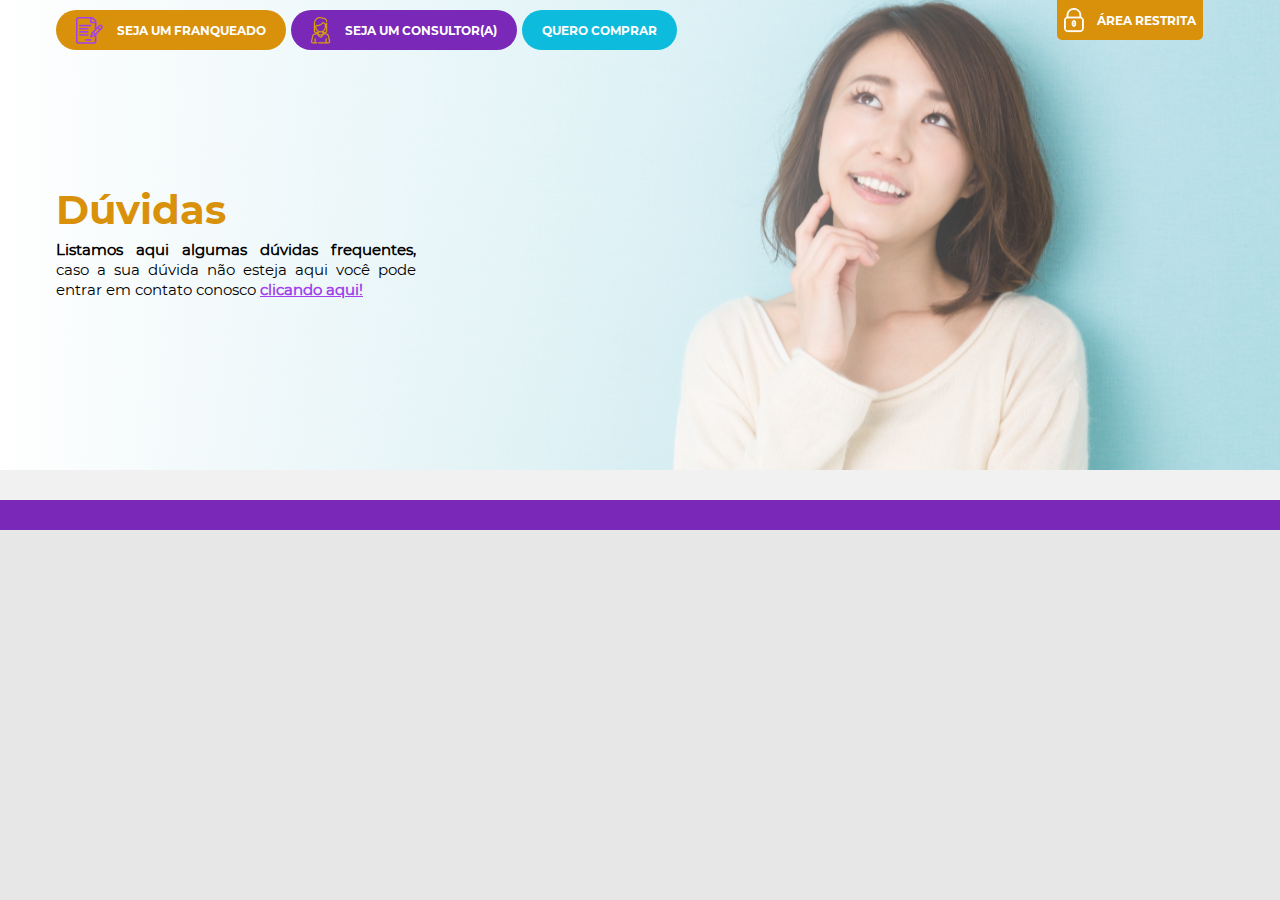
==== teste-duo/pages/home/index.html @ f74781a8 "first commit" ====
<!DOCTYPE html>
<html lang="pt-br"> 


<head>
    
    <title>Dúvidas</title>

    <meta charset="UTF-8">
    <meta name="description" content="Dúvidas">
    <meta name="viewport" content="width=device-width" , initial-scale=1.0>

    <link rel="stylesheet" type="text/css" href="../../assets/reset.css">
    <link rel="stylesheet" type="text/css" href="index.css" />
    <link rel="icon" href="../../assets/icons/seja_consultor.png" />

    <script type="text/javascript" src="index.js"></script>
</head>

<body>
    <header>
        <section class="Principal">
            <div class="navResp">
                <nav>
                    <ul>
                        <button class="franqueado"><img src="../../assets/icons/editar.png" class="icon">
                            <li><a href="../guide/index.html" target="_blank">Seja um Franqueado</a></li>
                        </button>
                        <button class="consultor"><img src="../../assets/icons/seja_consultor.png" class="icon">
                            <li><a href="../guide/index.html" target="_blank">Seja um Consultor(a)</a></li>
                        </button>
                        <button class="comprar">
                            <li><a href="../guide/index.html" target="_blank">Quero comprar</a></li>
                        </button>
                        <button class="restrito"><img src="../../assets/icons/area_restrita.png" class="icon">
                            <li><a href="../guide/index.html" target="_blank">Área Restrita</a></li>
                        </button>
                    </ul>
                </nav>
            </div>



            <div class="divDuvidasFrequentes">
                <h2 class="duvida">Dúvidas</h2>
                <p class="duvidasFrequentes"><strong>Listamos aqui algumas dúvidas frequentes,</strong>
                    caso a sua dúvida não esteja aqui você pode entrar em contato conosco
                    <a href="novaGuia.html" title="Ajuda" class="ajuda"> clicando aqui!</a>
                </p>
            </div>
        </section>
    </header>

    <main>
        <div class="duvidas" id="duvidas">
        </div>
    </main>

    <footer>
    </footer>
</body>

</html>
---- teste-duo/pages/home/index.css ----
@charset "UTF-8";

@font-face {
    font-family: 'Regular'; src: url('../../assets/fonts/Montserrat-Regular.ttf');
    font-weight: normal;
    font-style: normal;
}

@font-face {
    font-family: 'Bold'; src: url('../../assets/fonts/Montserrat-Bold.ttf');
    font-weight: normal;
    font-style: normal;
}

body {
    background-color: #d3d1d183
}

header {
    background-color: #cecdcdb7
}

nav {
    font-family: 'Regular', sans-serif; 
    position: absolute;
    margin-left: 4%;
}

nav ul {
    list-style: none;
    text-align: center;
}

nav li {
    display: inline; 
    text-align: center; 
    vertical-align: middle;
}

nav a { 
    text-transform: uppercase;
    color: #FFFFFF;
    font-family: 'Bold', sans-serif;
    text-decoration: none;
    font-size: 12px;
}

nav a:hover{ 
    color: #8f04f8; 
    transition: .3s;
}

.icon {
    align-items: left; 
    vertical-align: middle; 
    padding-right: 10px;
}

.franqueado {
    width: auto;
    height: 40px;
    background-color: #D9910B; 
    border-radius: 50px; border-style: none;
    padding: 0 20px; 
    margin-top: 10px; margin-left: 5px; 
    cursor: pointer; 
    float: left;
}

.consultor {
    width: auto;
    height: 40px;
    background-color: #7928B7; 
    border-radius: 50px; border-style: none;
    padding: 0 20px;
    margin-top: 10px; margin-left: 5px;
    cursor: pointer; 
    left: 5%;
    float: left;
}

.comprar {
    width: auto;
    height: 40px;
    background-color: #0DBBDD; 
    border-radius: 50px; border-style: none;
    padding: 0 20px;
    margin-top: 10px; margin-left: 5px;
    cursor: pointer; 
    left: 5%;
    float: left;
}

.restrito {
    width: auto;
    height: 40px;
    background-color: #D9910B; 
    border-radius: 0 0 5px 5px; border-style: none;
    text-align: center;
    cursor: pointer; 
    padding: 7px;
    display: inline-block;
    position: fixed; 
    top: 0;
    right: 6%; 
}

.divDuvidasFrequentes {
    text-align: justify; 
    padding: 10rem 10rem 10rem 1rem; 
    min-height:100%;
    background:linear-gradient(90deg, rgba(255, 255, 255, 1), rgba(255, 255, 255, 0)), url("../../assets/images/header.png");
    background-size:cover;
    background-repeat: no-repeat;
    background-position: center right;
    
}

.ajuda {
    color: #A141EB; 
    font-weight:bold;
}

.duvida {
    font-family: 'Bold'; 
    font-size: 40px;
    color: #D9910B; 
    font-weight: bold; 
    padding: auto;
    margin-left: 40px;
    margin-top: 30px;
}

strong {
    font-weight: bold;
}

.duvidasFrequentes {
    font-family: 'Regular'; font-size: 15px; 
    width: 360px;
    margin: 10px auto;
    margin-left: 40px;
    line-height: 20px;
}

main {
    background-color: #F1F1F1;
    padding-bottom: 30px; 
}

.seta {
    display:block;
    width: 25px;
    margin-left: 93%;
}

.hidden {
    display: none;
}

label {
    text-align:right;
}

.pergunta {
    font-family: 'Bold'; 
    font-size: 16px; 
    color: #A141EB;
    padding: 15px 0 10px 40px;
    line-height: 50px;
    width: 100%;
    cursor: pointer;
}

.resposta { 
    font-family: 'Regular'; 
    font-size: 14px;  
    line-height: 18px; 
    width: 70%;
    padding: 10px 0 15px 40px;
}

footer {
    background-color: #7928B7; 
    padding: 15px 100px; 
    width: auto;
}

.duvidaContainer::before {
    content:'';
    position:absolute; 
    top: 10px; 
    right: 45px; 
    width: 30px; 
    height: 17px; 
    background-image: url('../../assets/icons/seta.png');
    transition: all 0.25s;
}

.duvidaContainer.ativo::before {
     /* transform: rotate(180deg) */
      transform: scaleY(-1) 
}

.duvidaContainer {
    position:relative; 

}

@media all and (max-width:768px) {
    .textoFrequente {
        font-family: 'Regular'; font-size: 18px; 
        width: 100%;
    }
}
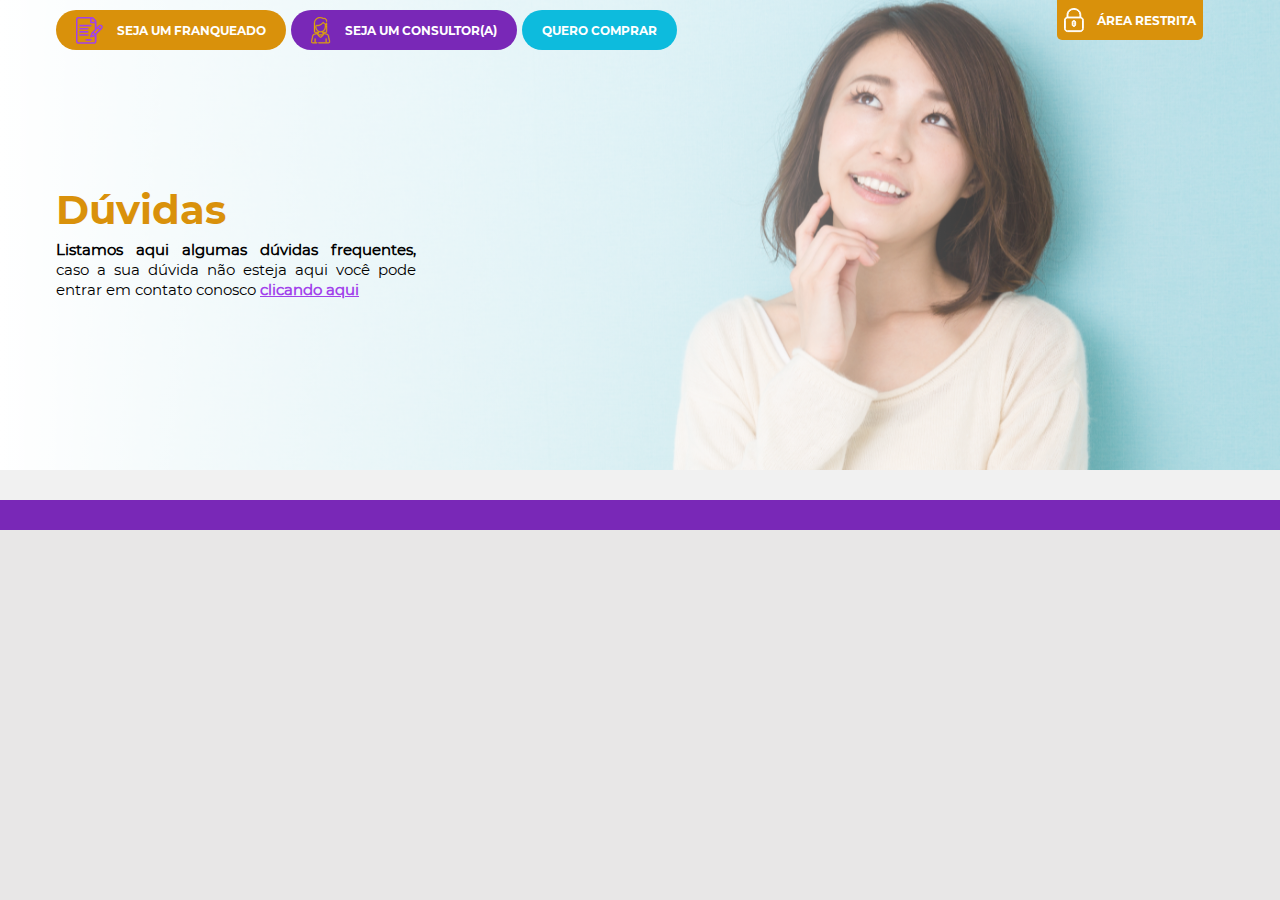
==== commit 751f3e0b: "commit final" ====
--- a/teste-duo/pages/home/index.html
+++ b/teste-duo/pages/home/index.html
@@ -45,7 +45,7 @@
                 <h2 class="duvida">Dúvidas</h2>
                 <p class="duvidasFrequentes"><strong>Listamos aqui algumas dúvidas frequentes,</strong>
                     caso a sua dúvida não esteja aqui você pode entrar em contato conosco
-                    <a href="novaGuia.html" title="Ajuda" class="ajuda"> clicando aqui!</a>
+                    <a href="novaGuia.html" title="Ajuda" class="ajuda"> clicando aqui</a>
                 </p>
             </div>
         </section>
